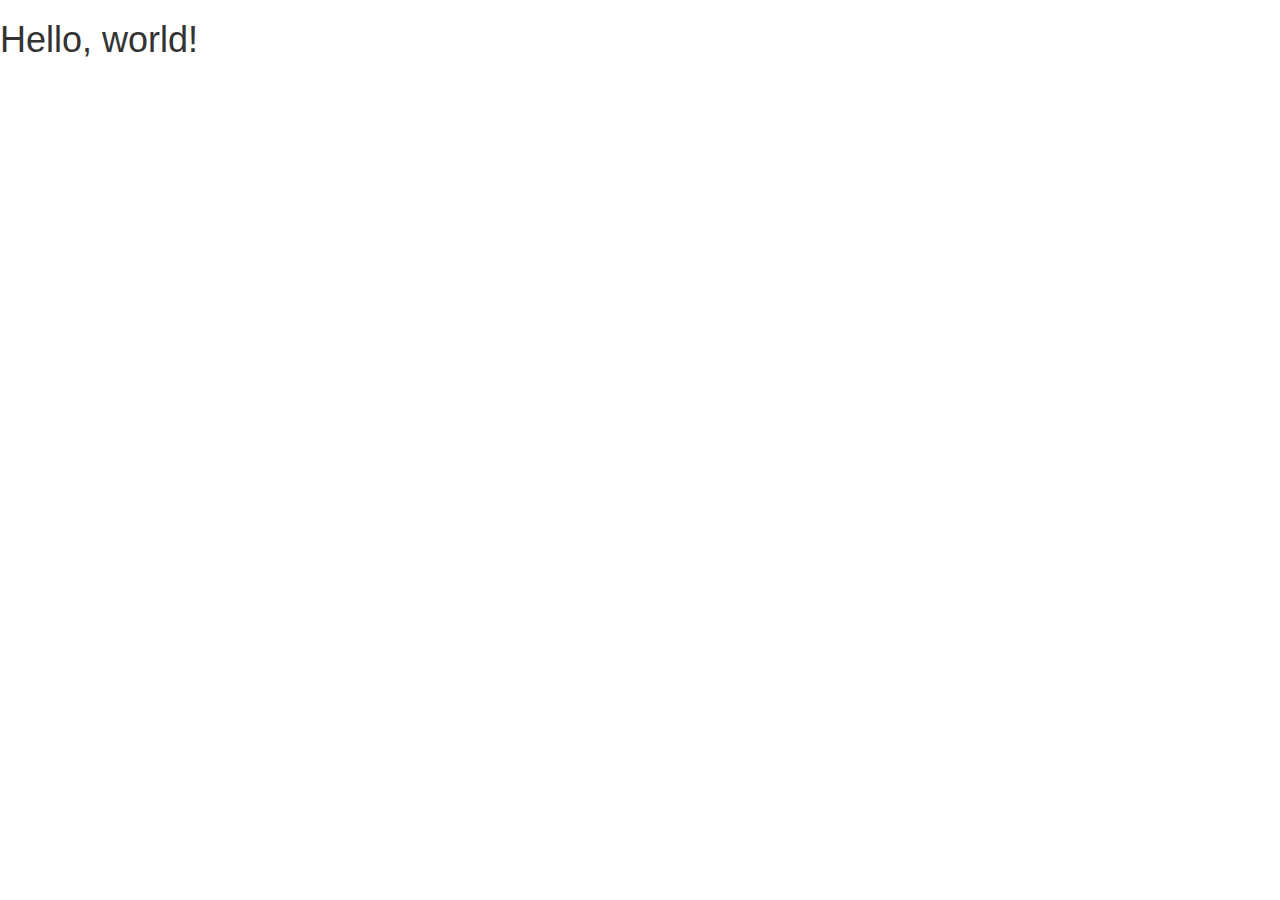
==== index.html @ 021ea570 "clean slate" ====
<!DOCTYPE html>
<html lang="en">
  <head>
    <meta charset="utf-8">
    <meta http-equiv="X-UA-Compatible" content="IE=edge">
    <meta name="viewport" content="width=device-width, initial-scale=1">
    <title> Autism Extension</title>
    <link href="css/bootstrap.min.css" rel="stylesheet">
    <link href="css/styles.css" rel="stylesheet">
  </head>
  <body>
    <h1>Hello, world!</h1>

        <!-- keep this stuff below -->
    <script src="https://ajax.googleapis.com/ajax/libs/jquery/1.12.4/jquery.min.js"></script>
    <script src="js/bootstrap.min.js"></script>
  </body>
</html>
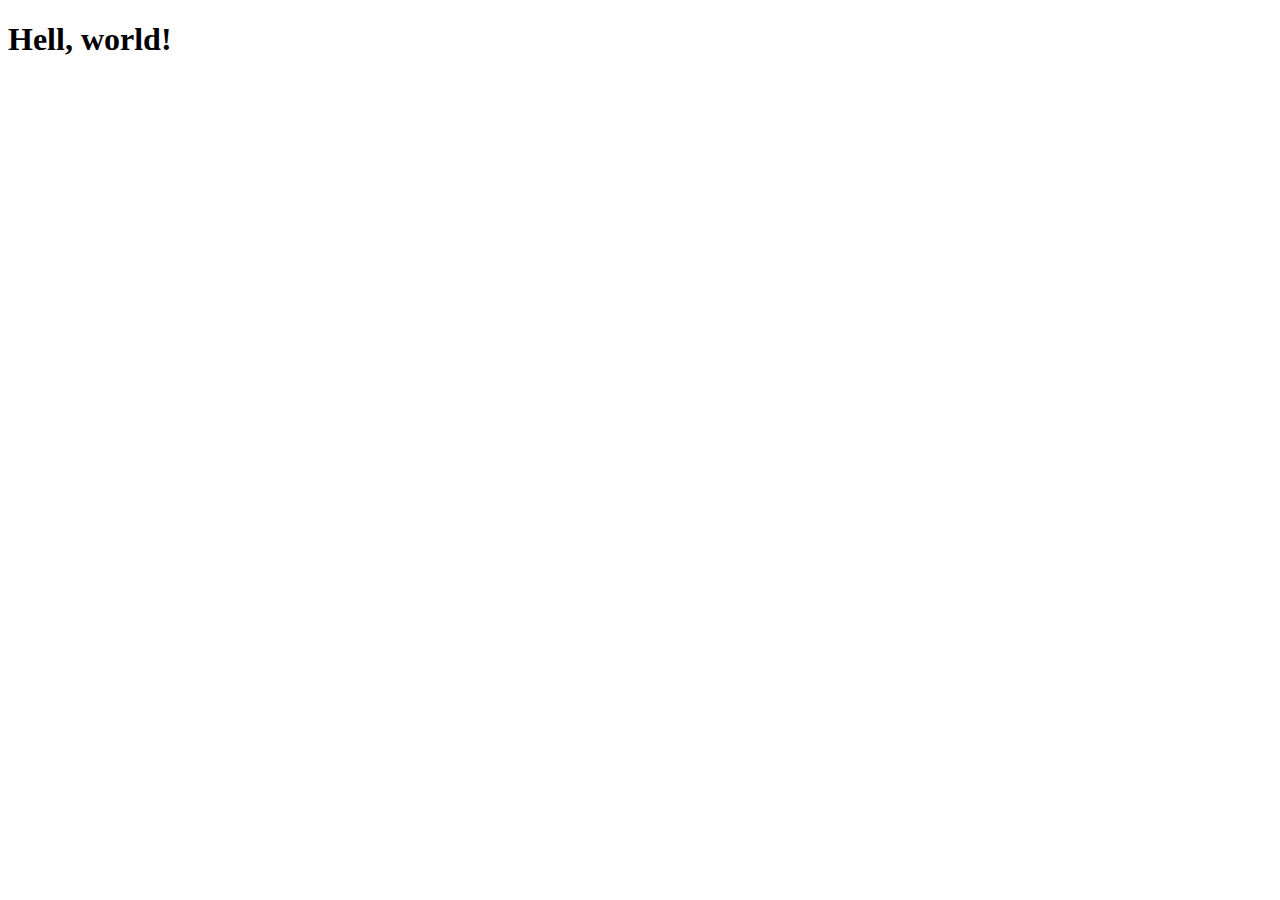
==== commit 7b914f0d: "attempt 4" ====
--- a/index.html
+++ b/index.html
@@ -9,7 +9,7 @@
     <link href="css/styles.css" rel="stylesheet">
   </head>
   <body>
-    <h1>Hello, world!</h1>
+    <h1>Hell, world!</h1>
 
         <!-- keep this stuff below -->
     <script src="https://ajax.googleapis.com/ajax/libs/jquery/1.12.4/jquery.min.js"></script>
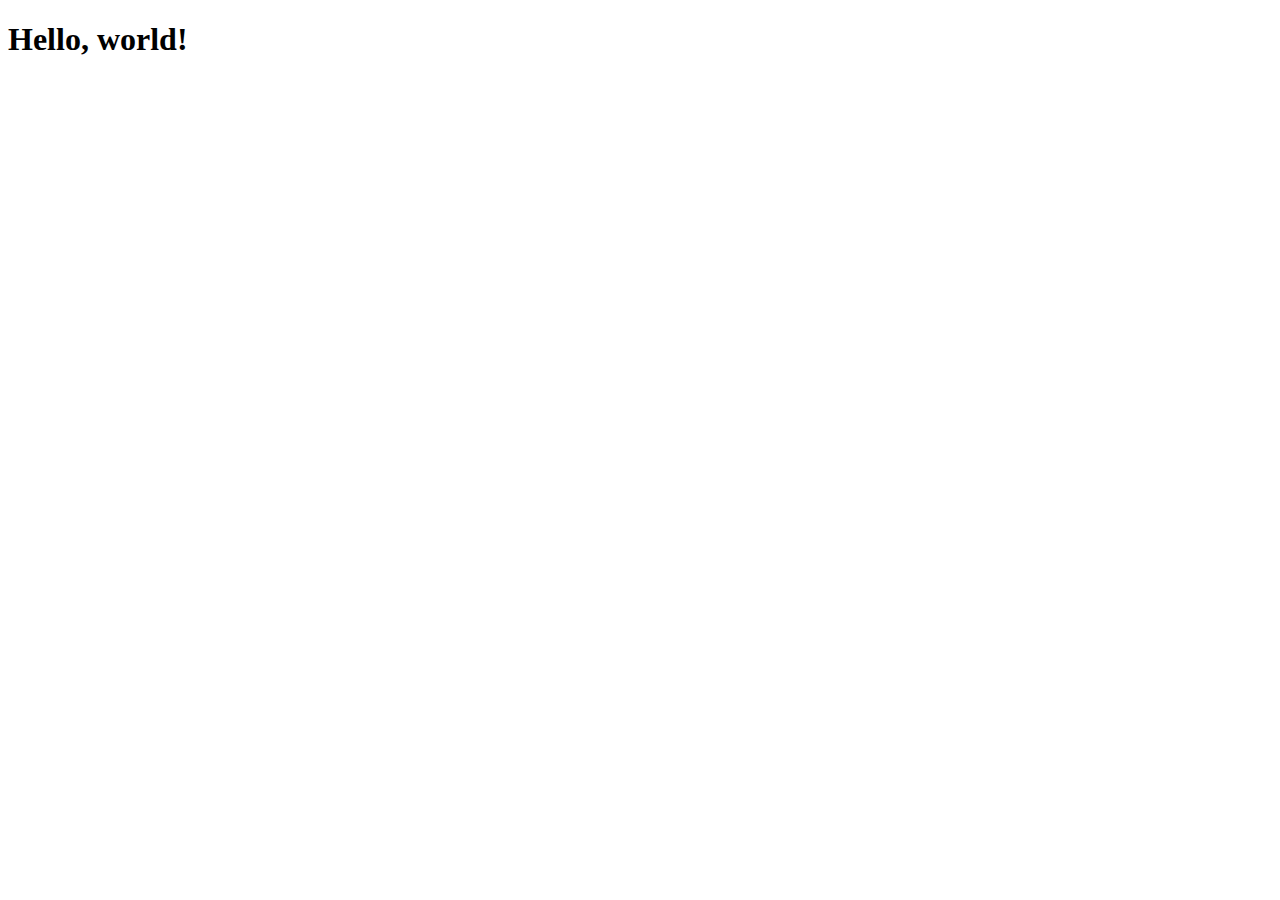
==== commit e26d6022: "commit attempt" ====
--- a/index.html
+++ b/index.html
@@ -9,7 +9,7 @@
     <link href="css/styles.css" rel="stylesheet">
   </head>
   <body>
-    <h1>Hell, world!</h1>
+    <h1>Hello, world!</h1>
 
         <!-- keep this stuff below -->
     <script src="https://ajax.googleapis.com/ajax/libs/jquery/1.12.4/jquery.min.js"></script>
